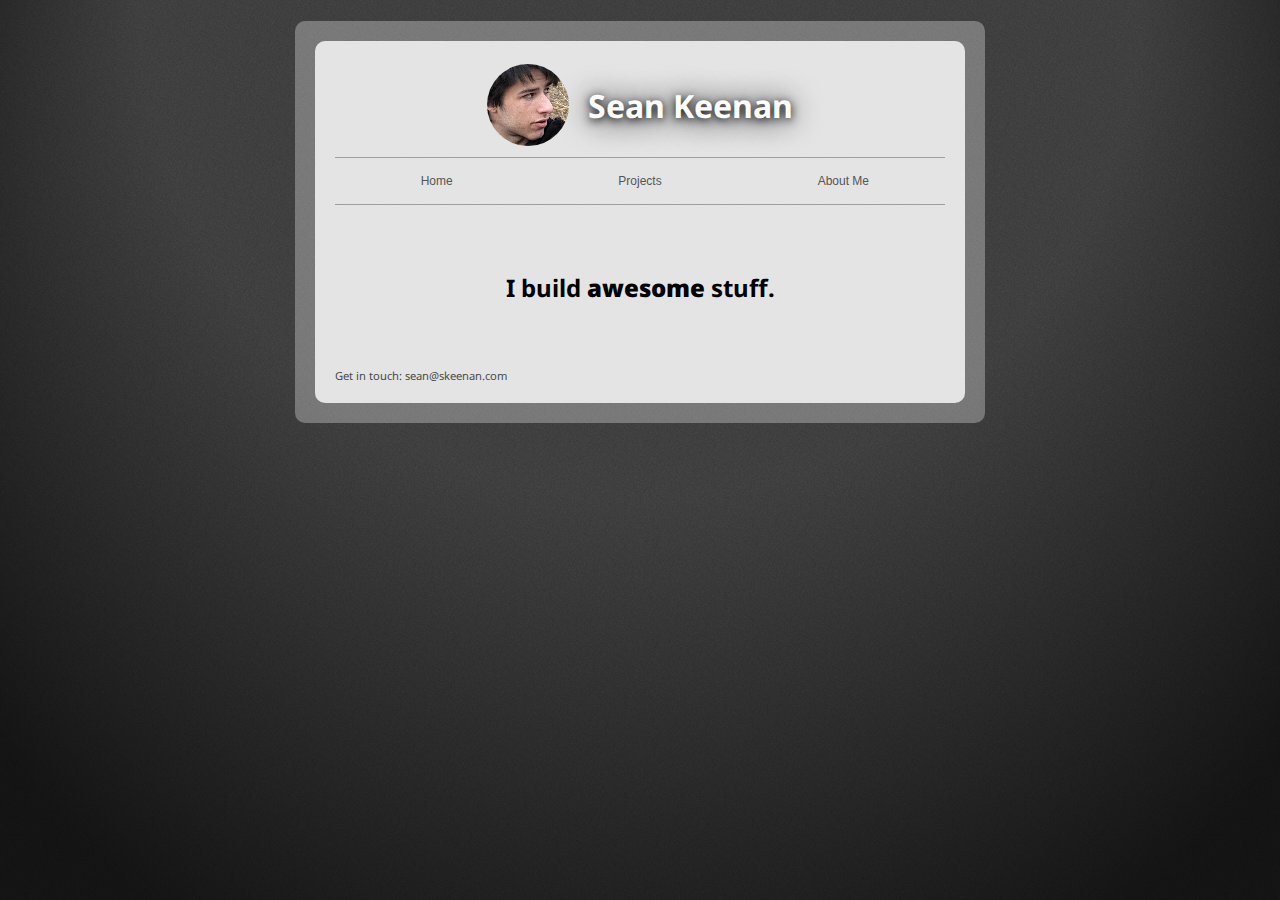
==== index.html @ 525cc4cf "Initial Commit" ====
<!DOCTYPE html>
<html lang="en">
  <head>
    <meta charset="utf-8">
    <title>Sean Keenan</title>
    <meta name="viewport" content="width=device-width, initial-scale=.7">
    <meta name="description" content="Sean Keenans personal webpage, browse to learn more about me and the different projects that I've worked on!">
    <meta name="author" content="Sean Keenan">

    <!-- Le styles -->
    <link href="./index.css" rel="stylesheet">
    <!-- Google Analytics -->
    <script type="text/javascript">

      var _gaq = _gaq || [];
      _gaq.push(['_setAccount', 'UA-34018724-1']);
      _gaq.push(['_trackPageview']);

      (function() {
        var ga = document.createElement('script'); ga.type = 'text/javascript'; ga.async = true;
        ga.src = ('https:' == document.location.protocol ? 'https://ssl' : 'http://www') + '.google-analytics.com/ga.js';
        var s = document.getElementsByTagName('script')[0]; s.parentNode.insertBefore(ga, s);
      })();
    </script>
    <!-- Google Anayltics end -->
    <link rel="icon" href="./static/favicon.ico" type="image/x-icon">
    <link rel="shortcut icon" href="./static/favicon.ico" type="image/x-icon">
  </head>
  <div class=container>
    <div class=container-inner>
      <table style='margin-left: auto; margin-right: auto;'>
      <td >
        <div id='profilepic' class=profile alt="Sean Keenan" height="82" width="82" /></td>
        <td><h1 id='name' style="display:inline; margin-left: 15px">
          Sean Keenan
        </h1></td>
      </table>
    <hr id='tophr'>
    <div>
      <ul id="nav">
        <li><a href="#">Home</a></li>
        <li><a href="#Projects">Projects</a></li>
        <li><a href="#About">About Me</a></li>
      </ul>
    </div>
    <br>
    <div id='mainContainer' style="height: auto; position: relative">
      <div id='mainBody' class='main'>
      </div>
      <div id='mainBody2' class='main'>
      </div>
    </div>
    <div id='mailMeDiv'>
      <a id='mailMeLink' href="mailto:sean@skeenan.com">Get in touch: sean@skeenan.com</a> 
      <div style='height: 0; display: none'> &copy 2012 Sean Keenan </div>
    </div>
    </div>
  </div>
  <br>
  <script src="https://ajax.googleapis.com/ajax/libs/jquery/1.7.2/jquery.min.js">
  </script>
  <script src='./index.js'> </script>
</html>
---- index.css ----
@import url(http://fonts.googleapis.com/css?family=Droid+Sans);
img {
    max-width: 100%;
}
hr {
    width: auto;
    height: 1px;
    background: rgba(0, 0, 0, .3);
}

html {
    height:100%;
    font-family: 'Droid Sans', sans-serif;
    background: url(./static/bg-alt.png);
    background: -webkit-gradient( 
        radial, 50% 30%, 800, 50% 0%, 500, 
        from(rgba(0, 0, 0, .7)), 
        to(rgba(50, 50, 50, 0.2))), url(./static/bg-alt.png);
    background-attachment: fixed;
}

body {
    margin: 0;
    padding: 0;
}

p {
  font-size: 14px; 
  opacity: .75
}


#name {
    /*font: 33px Helvetica, Arial, Sans-Serif;*/
    /*color: #EEEEEE; */
    color: #FFFFFF;
    text-shadow: 
        0px 2px 10px #000000,
        0px 2px 30px #000000
    ;
}

#profilepic {
    height: 82px;
    width: 82px;
    background: url(./static/me_82x82.png);
    -moz-border-radius: 50%;
    border-radius: 50%;
    /*background: -webkit-gradient(radial, 50% 50%, 40, 50% 50%, 80, from(rgba(0,0,0,0)), to(rgba(0,0,0,1))), url(me_82x82.png);
    background: -moz-radial-gradient(50% 50%, circle, rgba(0,0,0,0) 40px, rgba(0,0,0,1) 80px), url(me_82x82.png);*/
}

.container {
    padding: 0;
    margin: 21px;
    background: rgba(255, 255, 255, .3);
    margin-left: auto;
    margin-right: auto;
    max-width: 650px;
    padding: 20px;
    border-radius: 10px;
}
.container-inner {
    background: rgba(255, 255, 255, .8);
    padding: 20px;
    border-radius: 10px;
}

.header {
    display: table-cell;
    margin-bottom: auto;
    margin-top: auto;
    vertical-align: middle;
}

.center {
    text-align: center;
}

#tophr
{
    padding-bottom: 0px;
    margin-bottom: 0px;
    border-style: none;
}

#nav li a:hover 
{
   padding-bottom:14px;
   border-bottom:2px;
   border-bottom-style:solid;
   border-bottom-color:rgba(0, 0, 0, .3);
   text-shadow: 0px 0px 20px #FaFaFa;
   /*margin:-1px;*/
}

#nav li a 
{   
   font-family:Arial;
   font-size:12px;
   text-decoration: none;
   float:left;
   padding:0px;
   padding-top:0px;
   padding-bottom: 16px;
   color:#555555;
   border-bottom:1px;
   border-bottom-color:rgba(0, 0, 0, .3);
   border-bottom-style:solid;
   width: 33.333%;
}

#nav li 
{
    display:inline;

}
#nav
{
    text-align:center;
    padding:0;
}

#nav ul {
display:inline-block;
list-style:none; 
}

#stuff {
    font-size: 35px;
}

#awesome {
    color:rgba(0, 0, 0, .7);
}
#awesomeText {
    /*text-shadow: 0px 0px 8px gray;*/
}

#mailMeDiv {font-size: 70%; opacity: .7; text-align: right;}
#mailMeLink { display: block; color: black; text-decoration: initial; text-align: left;
  /*height:0px;*/
}

.templateLink { 
    color: black; 
    /*text-decoration: initial */
}

.project-header:nth-of-type(even) {
  text-align:right;
}
.project-p:nth-of-type(even) {
  text-align:right;
}
.project-p {
  vertical-align: middle;
}

.project-header {
  margin: 0px; 
  opacity: .85;
}

.project-container {
  display: table;
  margin-left: auto;
  margin-right: auto;
}

.project-img {
  width: 50%;
  border-radius: 5px;
  display: table-cell;
}

.project-img * {
  display: block;
  margin-left: auto;
  margin-right: auto;
}

.project-text {
  display: table-cell;
  width: 50%;
  vertical-align: middle;
}
.project-other-container {
  display: table-cell;
  width: 33.33%;
  padding-left: 8px;
  padding-right: 8px;
  border-left: rgba(0, 0, 0, .3);
  border-left-width: 1px;
  border-left-style: dotted;
  vertical-align: bottom;
}
.project-other-container:first-of-type {
  border-left-style: none;
}
.project-other-p{
  text-align: center;
  margin: 0px;
}

.right {
  text-align: right;
}


@media only screen and (max-width: 1023px) {
/* iPad? */
}

@media screen and (min-width: 600px){
  .small-only {display: none;}
}

@media handheld, screen and (max-width: 600px){
/* small things */

    .container {
        margin: 0;
        padding: 4px;
        min-width:300px;
        position: relative;
        top:0;
        bottom:0;
        left:0;
        right:0;
    }.container-inner {position: relative;
        top: 0;
        bottom: 0;
        left: 0;
        right: 0;
        margin: 4px;
    }

  .project-text { display: table-row; width: 100%;}
  .project-img { display: table-row; width: 100%;}

  .large-only {display: none;}
}
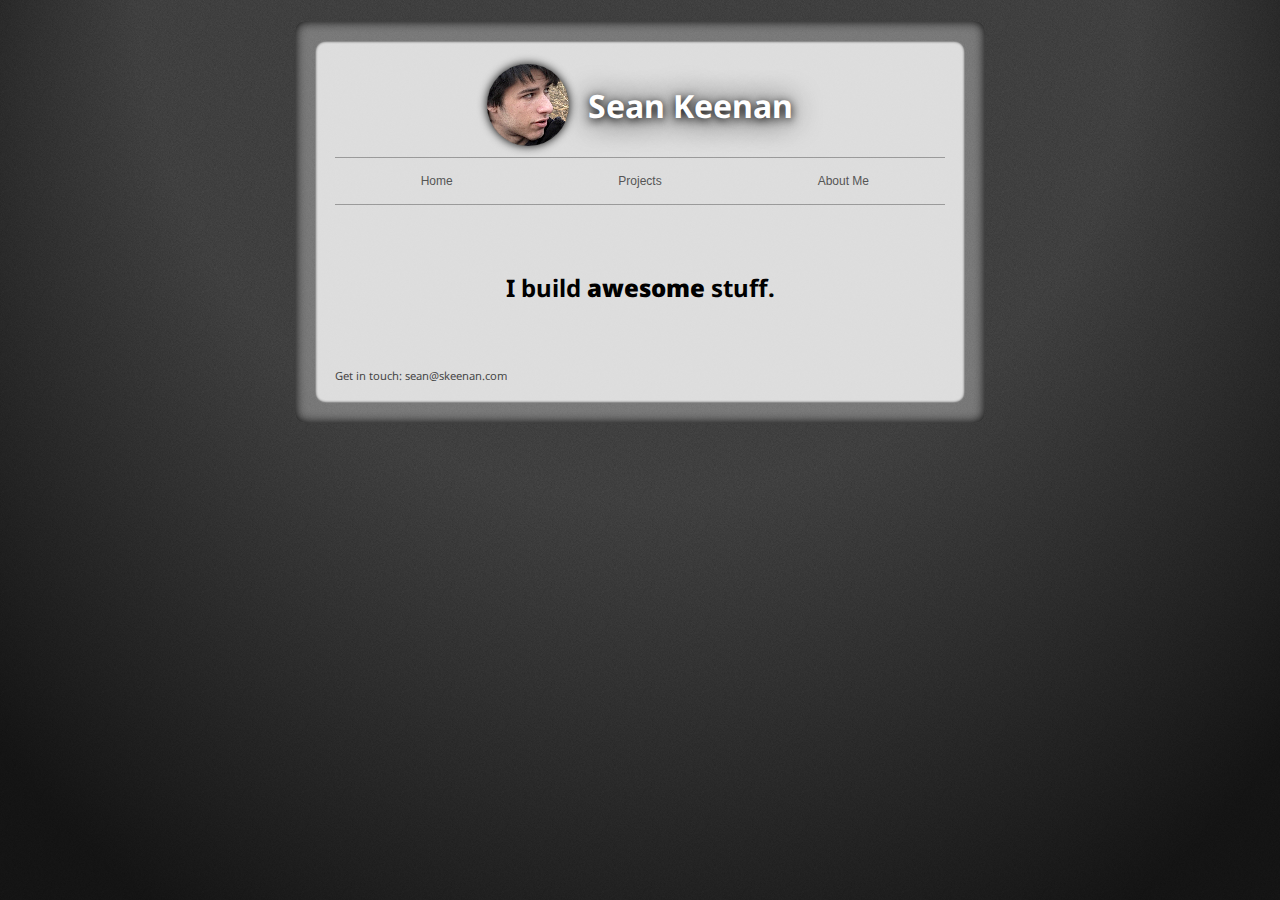
==== commit 4f7cad27: "my major commenting and style  update" ====
--- a/index.html
+++ b/index.html
@@ -1,63 +1,83 @@
 <!DOCTYPE html>
-<html lang="en">
+<html lang='en'>
   <head>
-    <meta charset="utf-8">
+    <meta charset='utf-8'>
     <title>Sean Keenan</title>
-    <meta name="viewport" content="width=device-width, initial-scale=.7">
-    <meta name="description" content="Sean Keenans personal webpage, browse to learn more about me and the different projects that I've worked on!">
-    <meta name="author" content="Sean Keenan">
+    <meta name='viewport' content='width=device-width, initial-scale=.7'>
+    <meta name='description' content="Sean Keenans personal webpage, 
+    browse to learn more about me and the different projects that I've 
+    worked on!">
+    <meta name='author' content='Sean Keenan'>
 
     <!-- Le styles -->
-    <link href="./index.css" rel="stylesheet">
+    <link href='./index.css' rel='stylesheet'>
     <!-- Google Analytics -->
-    <script type="text/javascript">
-
+    <script type='text/javascript'>
       var _gaq = _gaq || [];
       _gaq.push(['_setAccount', 'UA-34018724-1']);
       _gaq.push(['_trackPageview']);
-
       (function() {
-        var ga = document.createElement('script'); ga.type = 'text/javascript'; ga.async = true;
-        ga.src = ('https:' == document.location.protocol ? 'https://ssl' : 'http://www') + '.google-analytics.com/ga.js';
-        var s = document.getElementsByTagName('script')[0]; s.parentNode.insertBefore(ga, s);
+        var ga = document.createElement('script'); ga.type =
+         'text/javascript'; ga.async = true;
+        ga.src = ('https:' == document.location.protocol 
+                  ? 'https://ssl' : 'http://www') + '.google-analytics.com/ga.js';
+        var s = document.getElementsByTagName('script')[0];
+        s.parentNode.insertBefore(ga, s);
       })();
     </script>
     <!-- Google Anayltics end -->
-    <link rel="icon" href="./static/favicon.ico" type="image/x-icon">
-    <link rel="shortcut icon" href="./static/favicon.ico" type="image/x-icon">
+
+    <link rel='icon' href='./static/favicon.ico' type='image/x-icon'>
+
   </head>
-  <div class=container>
-    <div class=container-inner>
-      <table style='margin-left: auto; margin-right: auto;'>
-      <td >
-        <div id='profilepic' class=profile alt="Sean Keenan" height="82" width="82" /></td>
-        <td><h1 id='name' style="display:inline; margin-left: 15px">
-          Sean Keenan
-        </h1></td>
+
+  <!-- Two Bounding boxes for style and centering -->
+  <div class='container'>
+    <div class='container-inner'>
+      
+      <!-- Header, name and picture, table used because centering text in 
+           CSS is very hard (and according to StackOverflow seems 
+           impossible here) -->
+      <table>
+        <td>
+          <div id='profilepic' class='profile' alt='Sean Keenan'/>
+        </td>
+        <td>
+          <h1 id='name'>Sean Keenan</h1>
+        </td>
       </table>
-    <hr id='tophr'>
-    <div>
-      <ul id="nav">
-        <li><a href="#">Home</a></li>
-        <li><a href="#Projects">Projects</a></li>
-        <li><a href="#About">About Me</a></li>
-      </ul>
-    </div>
-    <br>
-    <div id='mainContainer' style="height: auto; position: relative">
-      <div id='mainBody' class='main'>
+
+      <!-- Navigation bar -->
+      <hr id='tophr'>
+      <div>
+        <ul id='nav'>
+          <li><a href='#'>Home</a></li>
+          <li><a href='#Projects'>Projects</a></li>
+          <li><a href='#About'>About Me</a></li>
+        </ul>
       </div>
-      <div id='mainBody2' class='main'>
+      <br>
+
+      <!-- The two containers that are have content inflated and swapped
+           by javascript -->
+      <div id='mainContainer' style='height: auto; position: relative'>
+        <div id='mainBody' class='main'>
+        </div>
+        <div id='mainBody2' class='main'>
+        </div>
       </div>
-    </div>
-    <div id='mailMeDiv'>
-      <a id='mailMeLink' href="mailto:sean@skeenan.com">Get in touch: sean@skeenan.com</a> 
-      <div style='height: 0; display: none'> &copy 2012 Sean Keenan </div>
-    </div>
+
+      <!-- Footer -->
+      <div id='mailMeDiv'>
+        <a id='mailMeLink' href='mailto:sean@skeenan.com'>
+          Get in touch: sean@skeenan.com
+        </a> 
+      </div>
     </div>
   </div>
   <br>
-  <script src="https://ajax.googleapis.com/ajax/libs/jquery/1.7.2/jquery.min.js">
+  <script src='https://ajax.googleapis.com/ajax/libs/jquery/1.7.2/jquery.min.js'>
   </script>
+  <!-- Javascript that inflates and swaps content -->
   <script src='./index.js'> </script>
 </html>--- a/index.css
+++ b/index.css
@@ -1,190 +1,207 @@
+/*
+ * Skeenan.com CSS sheet
+ *
+ * This defines the styles for www.skeenan.com
+ * Media specific styles are defined at the bottom
+ *
+ * author: Sean Keenan, sean@skeenan.com
+ *
+**/
+
+/* Import Droid Sans Font */
 @import url(http://fonts.googleapis.com/css?family=Droid+Sans);
-img {
-    max-width: 100%;
-}
+
+/* Sets the default font and background (with gradient if on webkit) */
+html {
+  height:100%;
+  font-family: 'Droid Sans', sans-serif;
+  background: url(./static/bg-alt.png);
+  background: -webkit-gradient( 
+      radial, 50% 30%, 800, 50% 0%, 500, 
+      from(rgba(0, 0, 0, .7)), 
+      to(rgba(50, 50, 50, 0.2))), url(./static/bg-alt.png);
+  background-attachment: fixed;
+}
+
+body { margin: 0; padding: 0; }
+
+/* Format table for header */
+table { margin: 0 auto;}
+
+/* Prevent Image overflowing */
+img { max-width: 100%; }
+
+/* Stylize horizontal reference lines */
 hr {
-    width: auto;
-    height: 1px;
-    background: rgba(0, 0, 0, .3);
-}
-
-html {
-    height:100%;
-    font-family: 'Droid Sans', sans-serif;
-    background: url(./static/bg-alt.png);
-    background: -webkit-gradient( 
-        radial, 50% 30%, 800, 50% 0%, 500, 
-        from(rgba(0, 0, 0, .7)), 
-        to(rgba(50, 50, 50, 0.2))), url(./static/bg-alt.png);
-    background-attachment: fixed;
-}
-
-body {
-    margin: 0;
-    padding: 0;
-}
-
+  height: 1px;
+  background: rgba(0, 0, 0, .3);
+  border-style: none;  /* I hate border styles */
+}
+
+/* Default Paragraph Styles */
 p {
   font-size: 14px; 
-  opacity: .75
-}
-
-
+  opacity: .75;
+}
+
+/* Convenience tags to center/right align text */
+.center { text-align: center; }
+.right { text-align: right; }
+
+
+/* Styles links in a main content template */
+.templateLink { color: black; }
+
+
+/* * * * * * * * * * * * * * * * * * * * * * * * * * * * *
+ * Container / Bounding box styles
+ */
+
+/* Stylize the outermost container, setting max width as well */
+.container {
+  margin: 21px auto;
+  max-width: 650px;
+  padding: 20px;
+  border-radius: 10px;
+  background: rgba(255, 255, 255, .3);
+  box-shadow: inset rgb(0, 0, 0) 0 0 11px;
+}
+
+/* Stylize the container that holds most of the content */
+.container-inner {
+  background: rgba(255, 255, 255, .75);
+  padding: 20px;
+  border-radius: 10px;
+  box-shadow: inset rgb(0, 0, 0) 0 0 3px;
+}
+
+
+/* * * * * * * * * * * * * * * * * * * * * * * * * * * * *
+ * Header bar styles
+ */
+
+/* Make main name on the site white, with heavy shadow for what I think
+ * is a neat effect (a few people disagree with me though :) */
 #name {
-    /*font: 33px Helvetica, Arial, Sans-Serif;*/
-    /*color: #EEEEEE; */
-    color: #FFFFFF;
-    text-shadow: 
-        0px 2px 10px #000000,
-        0px 2px 30px #000000
-    ;
-}
-
+  color: #FFFFFF;
+  text-shadow: 
+      0px 2px 10px #000000,
+      0px 2px 30px #000000;
+  display:inline;
+  margin-left: 15px;
+}
+
+/* My profile picture in the title bar, rounded with CSS */
 #profilepic {
-    height: 82px;
-    width: 82px;
-    background: url(./static/me_82x82.png);
-    -moz-border-radius: 50%;
-    border-radius: 50%;
-    /*background: -webkit-gradient(radial, 50% 50%, 40, 50% 50%, 80, from(rgba(0,0,0,0)), to(rgba(0,0,0,1))), url(me_82x82.png);
-    background: -moz-radial-gradient(50% 50%, circle, rgba(0,0,0,0) 40px, rgba(0,0,0,1) 80px), url(me_82x82.png);*/
-}
-
-.container {
-    padding: 0;
-    margin: 21px;
-    background: rgba(255, 255, 255, .3);
-    margin-left: auto;
-    margin-right: auto;
-    max-width: 650px;
-    padding: 20px;
-    border-radius: 10px;
-}
-.container-inner {
-    background: rgba(255, 255, 255, .8);
-    padding: 20px;
-    border-radius: 10px;
-}
-
-.header {
-    display: table-cell;
-    margin-bottom: auto;
-    margin-top: auto;
-    vertical-align: middle;
-}
-
-.center {
-    text-align: center;
-}
-
-#tophr
-{
-    padding-bottom: 0px;
-    margin-bottom: 0px;
-    border-style: none;
-}
-
-#nav li a:hover 
-{
-   padding-bottom:14px;
-   border-bottom:2px;
-   border-bottom-style:solid;
-   border-bottom-color:rgba(0, 0, 0, .3);
-   text-shadow: 0px 0px 20px #FaFaFa;
-   /*margin:-1px;*/
-}
-
-#nav li a 
-{   
-   font-family:Arial;
-   font-size:12px;
-   text-decoration: none;
-   float:left;
-   padding:0px;
-   padding-top:0px;
-   padding-bottom: 16px;
-   color:#555555;
-   border-bottom:1px;
-   border-bottom-color:rgba(0, 0, 0, .3);
-   border-bottom-style:solid;
-   width: 33.333%;
-}
-
-#nav li 
-{
-    display:inline;
-
-}
-#nav
-{
-    text-align:center;
-    padding:0;
-}
-
-#nav ul {
-display:inline-block;
-list-style:none; 
-}
-
+  height: 82px;
+  width: 82px;
+  background: url(./static/me_82x82.png);
+  -moz-border-radius: 50%;
+  border-radius: 50%;
+  /* Add a bit of a shadow on the outside and inside, inside
+     makes the white edge a bit less harsh */
+  box-shadow: rgb(0, 0, 0) 0 0 10px, inset #000 0 0 1px;
+}
+
+
+/* * * * * * * * * * * * * * * * * * * * * * * * * * * * *
+ * Menu on top styles
+ */
+
+#nav { text-align:center; padding:0; }
+
+#nav li { display:inline; }
+
+/* Style for menu links s*/
+#nav li a {   
+  font-family:Arial;
+  font-size:12px;
+  text-decoration: none;
+  float:left;
+  padding-bottom: 16px;
+  color:#555555;
+  border-bottom:1px;
+  border-bottom-color:rgba(0, 0, 0, .3);
+  border-bottom-style:solid;
+  width: 33.333%;
+}
+
+/* Hover style on menu, underline, reduce height, shadow text*/
+#nav li a:hover {
+  padding-bottom: 14px;
+  border-bottom: 2px;
+  border-bottom-style: solid;
+  border-bottom-color: rgba(0, 0, 0, .3);
+  text-shadow:  0px 0px 10px rgba(19, 18, 18, 0.20);
+}
+
+
+/* * * * * * * * * * * * * * * * * * * * * * * * * * * * *
+ * Footer styles 
+ */
+
+#mailMeDiv {font-size: 70%; opacity: .7; text-align: right;}
+#mailMeLink { display: block; color: black; text-decoration: initial; text-align: left;}
+/* End Footer Styles */
+
+
+/*********************************************************
+ *
+ * Start Styles that are specific to pages being browsed
+ *
+ *********************************************************/
+
+
+/* * * * * * * * * * * * * * * * * * * * * * * * * * * * *
+ * Home Page Styles
+ */
+
+/* The text that reads I build awesome stuff */
 #stuff {
-    font-size: 35px;
-}
-
+  text-align: center;
+  padding-top: 55px;
+}
+
+/* The text that reads "Someday this too will be awesome" 
+   This is initially invisble, faded in with javascript */
 #awesome {
-    color:rgba(0, 0, 0, .7);
-}
-#awesomeText {
-    /*text-shadow: 0px 0px 8px gray;*/
-}
-
-#mailMeDiv {font-size: 70%; opacity: .7; text-align: right;}
-#mailMeLink { display: block; color: black; text-decoration: initial; text-align: left;
-  /*height:0px;*/
-}
-
-.templateLink { 
-    color: black; 
-    /*text-decoration: initial */
-}
-
-.project-header:nth-of-type(even) {
-  text-align:right;
-}
-.project-p:nth-of-type(even) {
-  text-align:right;
-}
-.project-p {
-  vertical-align: middle;
-}
-
-.project-header {
-  margin: 0px; 
-  opacity: .85;
-}
-
-.project-container {
-  display: table;
-  margin-left: auto;
-  margin-right: auto;
-}
-
-.project-img {
-  width: 50%;
-  border-radius: 5px;
-  display: table-cell;
-}
-
-.project-img * {
-  display: block;
-  margin-left: auto;
-  margin-right: auto;
-}
-
-.project-text {
+  text-align: center;
+  opacity: 0;
+  color:rgba(0, 0, 0, .7);
+}
+
+/* The word awesome in "I build awesome stuff" */
+#awesomeText {}
+
+/* End Home Page Styles */
+
+
+/* * * * * * * * * * * * * * * * * * * * * * * * * * * * *
+ * Project Page Styles
+ */
+
+.project-div { padding: 7px; }
+
+.top-project-header { text-align: center; margin-bottom: 0px; opacity: .85; }
+
+/* Contains a single project */
+.project-container { display: table; margin: 0 auto; }
+
+/* Makes every other project right aligned */
+.project-container (h2,p):nth-of-type(even) { text-align:right; }
+
+.project-header { opacity: .85; }
+
+.project-text,.project-img {
   display: table-cell;
   width: 50%;
   vertical-align: middle;
 }
+
+/* Format images inside their containers */
+.project-img * { display: block; margin: 0 auto; border-radius: 5px;}
+
+/* The three little projects at the bottom of the page */
 .project-other-container {
   display: table-cell;
   width: 33.33%;
@@ -195,18 +212,28 @@
   border-left-style: dotted;
   vertical-align: bottom;
 }
-.project-other-container:first-of-type {
-  border-left-style: none;
-}
-.project-other-p{
-  text-align: center;
-  margin: 0px;
-}
-
-.right {
-  text-align: right;
-}
-
+
+/* The first one shouldn't have a left border */
+.project-other-container:first-of-type { border-left-style: none; }
+
+/* The text under the little containers */
+.project-other-p{ text-align: center; margin: 0px; }
+
+
+/* * * * * * * * * * * * * * * * * * * * * * * * * * * * *
+ * About Page Styles
+ */
+
+.about-div {padding: 10px;}
+
+.about-div h2 { margin-bottom: 0px; opacity: .85;}
+
+.about-div p {font-size: 14px; opacity: .75;}
+
+
+/* * * * * * * * * * * * * * * * * * * * * * * * * * * * *
+ * Media Specific Queries
+ */
 
 @media only screen and (max-width: 1023px) {
 /* iPad? */
@@ -219,25 +246,12 @@
 @media handheld, screen and (max-width: 600px){
 /* small things */
 
-    .container {
-        margin: 0;
-        padding: 4px;
-        min-width:300px;
-        position: relative;
-        top:0;
-        bottom:0;
-        left:0;
-        right:0;
-    }.container-inner {position: relative;
-        top: 0;
-        bottom: 0;
-        left: 0;
-        right: 0;
-        margin: 4px;
-    }
-
-  .project-text { display: table-row; width: 100%;}
-  .project-img { display: table-row; width: 100%;}
+  .container { margin: 0; padding: 4px; min-width: 300px; }
+
+  .container-inner { margin: 4px; }
+
+  /* Make the project text and image on their own rows */
+  .project-text,.project-img { display: table-row; width: 100%;}
 
   .large-only {display: none;}
 }
